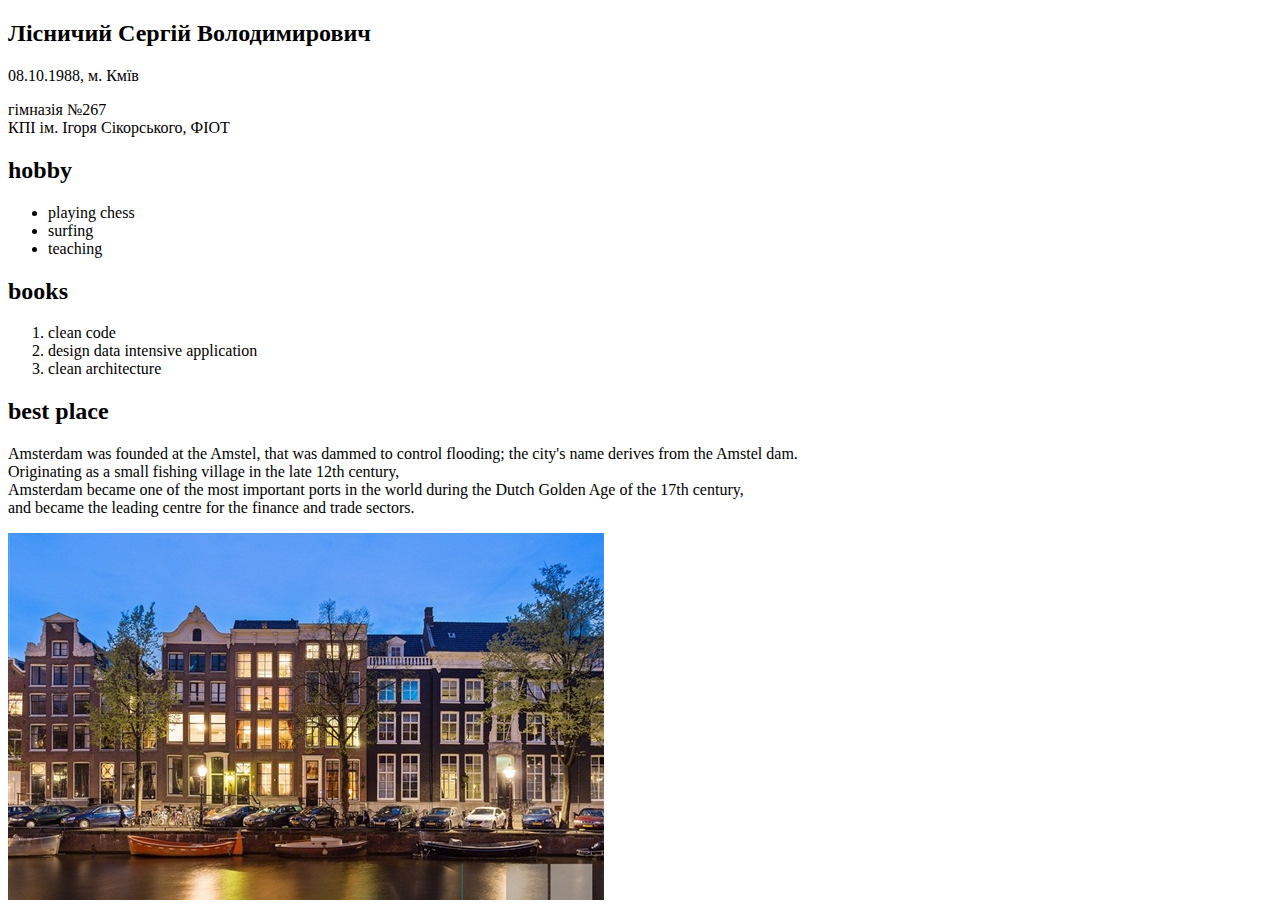
==== lab1/index.html @ 28216d6d "lab_2" ====
<!DOCTYPE html>
<html lang="en" xmlns="http://www.w3.org/1999/html">
<head>
    <title>Лісничий С.В., ЗПІ-ЗП01, Lab 1, Варіант 2</title>
    <meta charset="UTF-8">
    <meta http-equiv="X-UA-Compatible" content="ie=edge">
    <meta name="description" content="Lab 1"/>
    <meta name="keywords" content="Лісничий, КПІ, WEB, Lab 1"/>
</head>
<body>
    <div>
        <h2>Лісничий Сергій Володимирович</h2>
        <p>08.10.1988, м. Кмїв</p>
        <p>
            гімназія №267 <br>
            КПІ ім. Ігоря Сікорського, ФІОТ
        </p>
    </div>
    <div>
        <h2>hobby</h2>
        <ul>
            <li>playing chess</li>
            <li>surfing</li>
            <li>teaching</li>
        </ul>
    </div>
    <div>
        <h2>books</h2>
        <ol>
            <li>clean code</li>
            <li>design data intensive application</li>
            <li>clean architecture</li>
        </ol>
    </div>
    <div>
        <h2>best place</h2>
        <p>Amsterdam was founded at the Amstel, that was dammed to control flooding;
            the city's name derives from the Amstel dam.<br>
            Originating as a small fishing village in the late 12th century,<br>
            Amsterdam became one of the most important ports in the world during the Dutch Golden Age of the 17th century, <br>
            and became the leading centre for the finance and trade sectors.
        </p>
        <a href="https://en.wikipedia.org/wiki/Amsterdam">
            <img src="./amsterdam.jpeg" alt="amsterdam image"/>
        </a>
    </div>
    <div>
    </div>
</body>
</html>
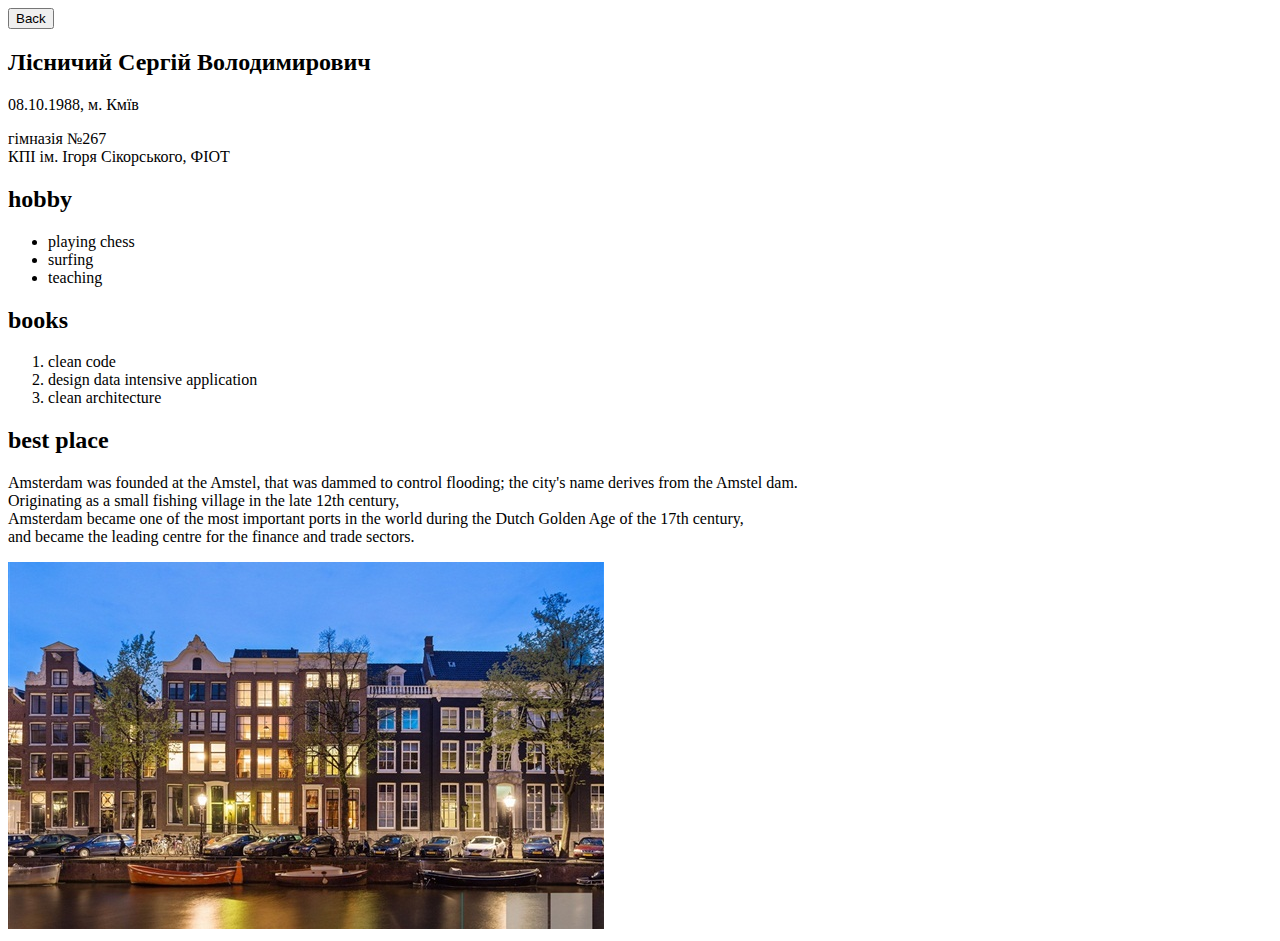
==== commit 224b171f: "lab_2" ====
--- a/lab1/index.html
+++ b/lab1/index.html
@@ -8,6 +8,8 @@
     <meta name="keywords" content="Лісничий, КПІ, WEB, Lab 1"/>
 </head>
 <body>
+
+    <button onclick="location.href = 'https://slisnychyi.github.io/kpi_web_labs/index.html';" id="back-btn" class="float-left submit-button" >Back</button>
     <div>
         <h2>Лісничий Сергій Володимирович</h2>
         <p>08.10.1988, м. Кмїв</p>
